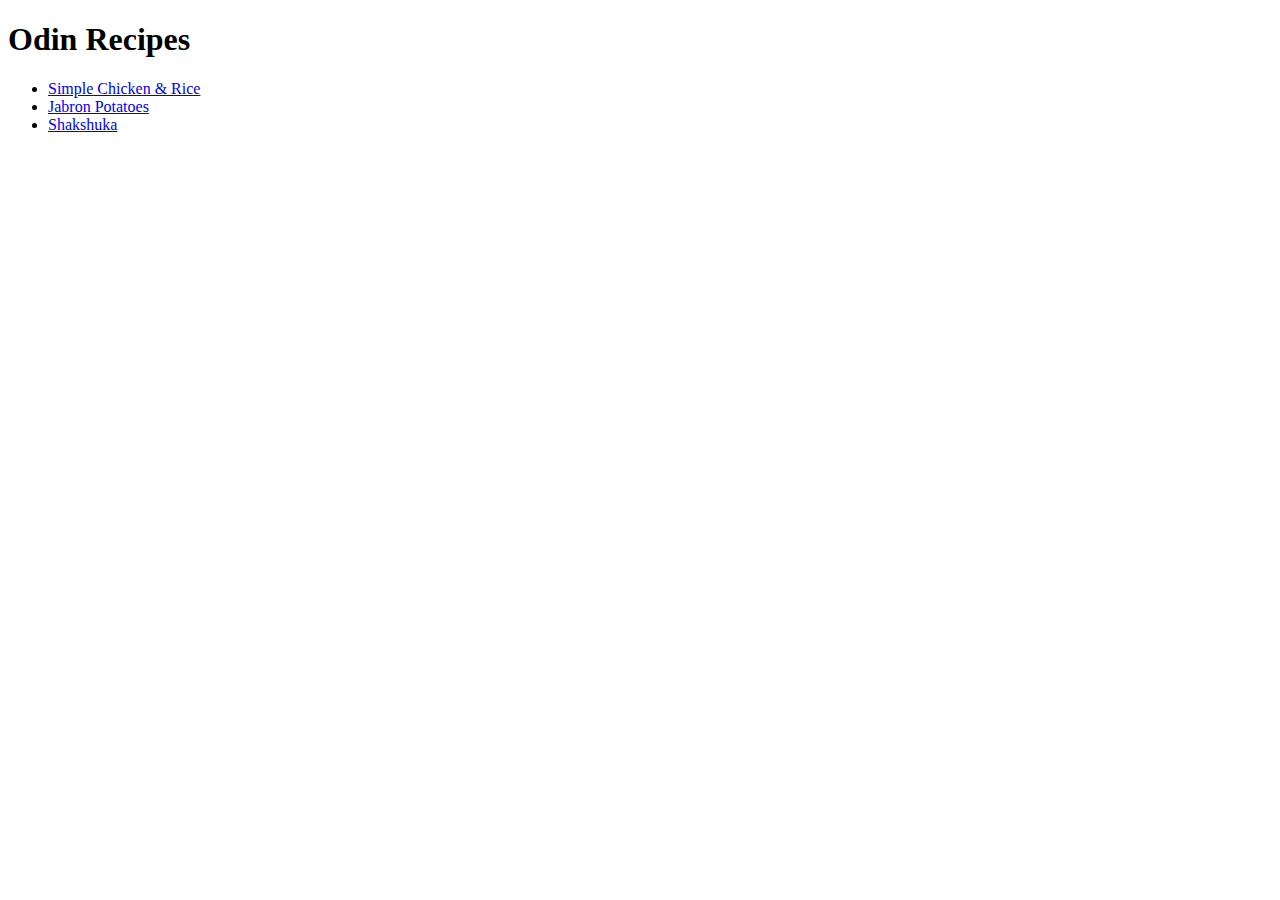
==== index.html @ d41939d8 "Index file" ====
<!DOCTYPE html>
<html lang="en">
<head>
    <meta charset="UTF-8">
    <meta name="viewport" content="width=device-width, initial-scale=1.0">
    <title>Odin-Recipes</title>
</head>
<body>
    <h1>Odin Recipes</h1>
    <ul>
    <li><a href="recipes/simple_chicken_and_rice.html">Simple Chicken & Rice</a></li>
    <li><a href="recipes/jabron_potatoes.html">Jabron Potatoes</a></li>
    <li><a href="recipes/shakshuka.html">Shakshuka</a></li>
    </ul>
</body>
</html>
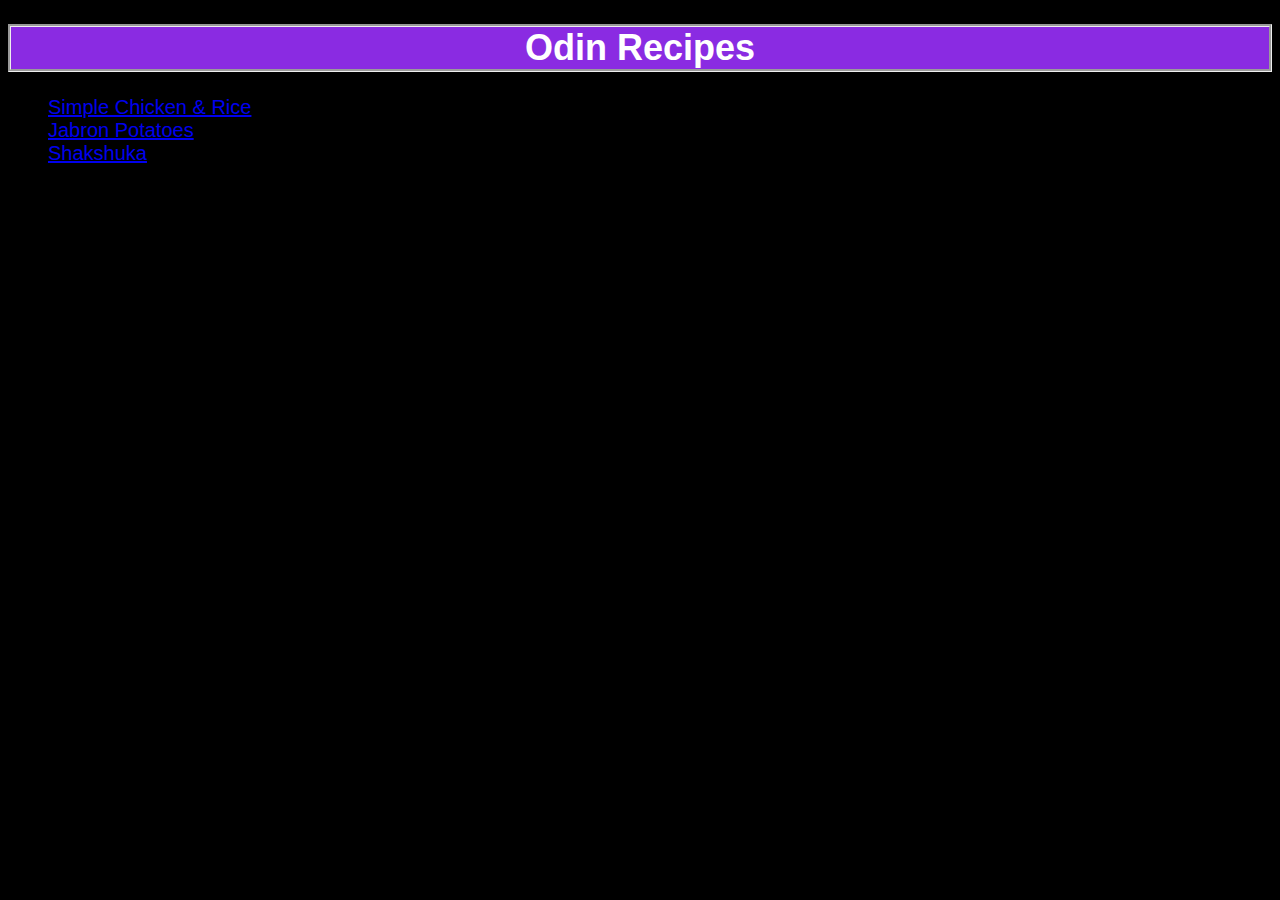
==== commit 57ce2afe: "Updated Index with Id on list element" ====
--- a/index.html
+++ b/index.html
@@ -4,13 +4,14 @@
     <meta charset="UTF-8">
     <meta name="viewport" content="width=device-width, initial-scale=1.0">
     <title>Odin-Recipes</title>
+    <link rel="stylesheet" href="style.css">
 </head>
 <body>
     <h1>Odin Recipes</h1>
-    <ul>
-    <li><a href="recipes/simple_chicken_and_rice.html">Simple Chicken & Rice</a></li>
-    <li><a href="recipes/jabron_potatoes.html">Jabron Potatoes</a></li>
-    <li><a href="recipes/shakshuka.html">Shakshuka</a></li>
+    <ul id = "recipe-container">
+    <li class = "recipe-list"><a href="recipes/simple_chicken_and_rice.html">Simple Chicken & Rice</a></li>
+    <li class = "recipe-list"><a href="recipes/jabron_potatoes.html">Jabron Potatoes</a></li>
+    <li class = "recipe-list"><a href="recipes/shakshuka.html">Shakshuka</a></li>
     </ul>
 </body>
 </html>--- a/style.css
+++ b/style.css
@@ -0,0 +1,39 @@
+body {
+    background-color: black;
+}
+
+/*Index Page and headers on all pages*/
+h1 {
+    background-color: blueviolet;
+    font-family: "Brush Script MT", sans-serif;
+    text-align: center;
+    font-size: 36px;
+    color: #ffffff;
+    border-style:groove;
+}
+
+.recipe-list {
+    font-family: 'Gill Sans', 'Gill Sans MT', "Calibri", sans-serif;
+    font-size: 20px;
+    text-align: left;
+    list-style-type: none;
+}
+
+/* Recipe page focused styling*/
+
+h2,
+h3 {
+    font-family: "Lucida Handwriting", sans-serif;
+    font-variant: small-caps;
+}
+
+.ingredients,
+.steps,
+p {
+    font-family: Helvetica, Tahoma, sans-serif;
+}
+
+.ingredients {
+    font-style: italic;
+    list-style-type: square;
+}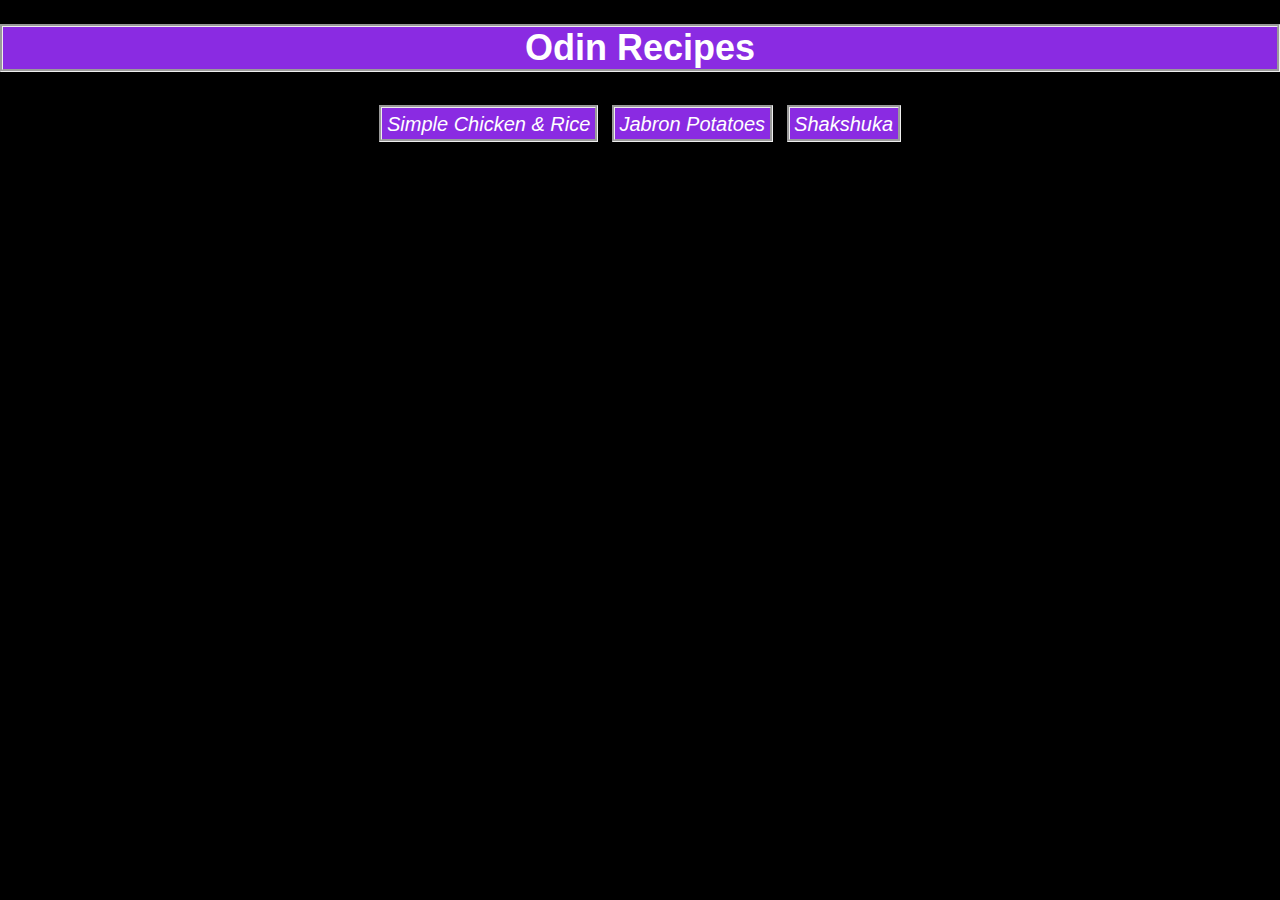
==== commit d0d1a1dd: "Better container layout | image borders added" ====
--- a/index.html
+++ b/index.html
@@ -8,10 +8,12 @@
 </head>
 <body>
     <h1>Odin Recipes</h1>
-    <ul id = "recipe-container">
-    <li class = "recipe-list"><a href="recipes/simple_chicken_and_rice.html">Simple Chicken & Rice</a></li>
-    <li class = "recipe-list"><a href="recipes/jabron_potatoes.html">Jabron Potatoes</a></li>
-    <li class = "recipe-list"><a href="recipes/shakshuka.html">Shakshuka</a></li>
-    </ul>
+    <div class = "page-container">
+        <ul id = "recipe-container">
+            <li class = "recipe-list"><a href="recipes/simple_chicken_and_rice.html">Simple Chicken & Rice</a></li>
+            <li class = "recipe-list"><a href="recipes/jabron_potatoes.html">Jabron Potatoes</a></li>
+            <li class = "recipe-list"><a href="recipes/shakshuka.html">Shakshuka</a></li>
+        </ul>
+    </div>
 </body>
 </html>--- a/style.css
+++ b/style.css
@@ -1,5 +1,9 @@
 body {
     background-color: black;
+    color: white;
+    display: flex;
+    flex-direction: column;
+    margin: 0;
 }
 
 /*Index Page and headers on all pages*/
@@ -12,14 +16,38 @@
     border-style:groove;
 }
 
+.page-container {
+    display: flex;
+    height: calc(100vh - 96.24px); /* full page - (content + margins + borders) */
+}
+
+#recipe-container {
+    text-align: center;
+    padding: 0px;
+    width: 100%;
+    list-style-type: none;
+}
+
 .recipe-list {
     font-family: 'Gill Sans', 'Gill Sans MT', "Calibri", sans-serif;
     font-size: 20px;
-    text-align: left;
-    list-style-type: none;
+    display: inline-block;
+    font-style: italic;
+    a {
+        text-decoration: none;
+        color: white;
+        background-color: blueviolet;
+        padding: 4.5px;
+        border-style: groove;
+        margin: 5px;
+    }
 }
 
 /* Recipe page focused styling*/
+
+.recipe-page-container{
+    height: calc(100vh - 96.24px);
+}
 
 h2,
 h3 {
@@ -36,4 +64,12 @@
 .ingredients {
     font-style: italic;
     list-style-type: square;
+}
+
+img {
+    margin-left: 16px;
+    border-radius: 16px;
+    border-style: groove;
+    border-color: blueviolet;
+    
 }